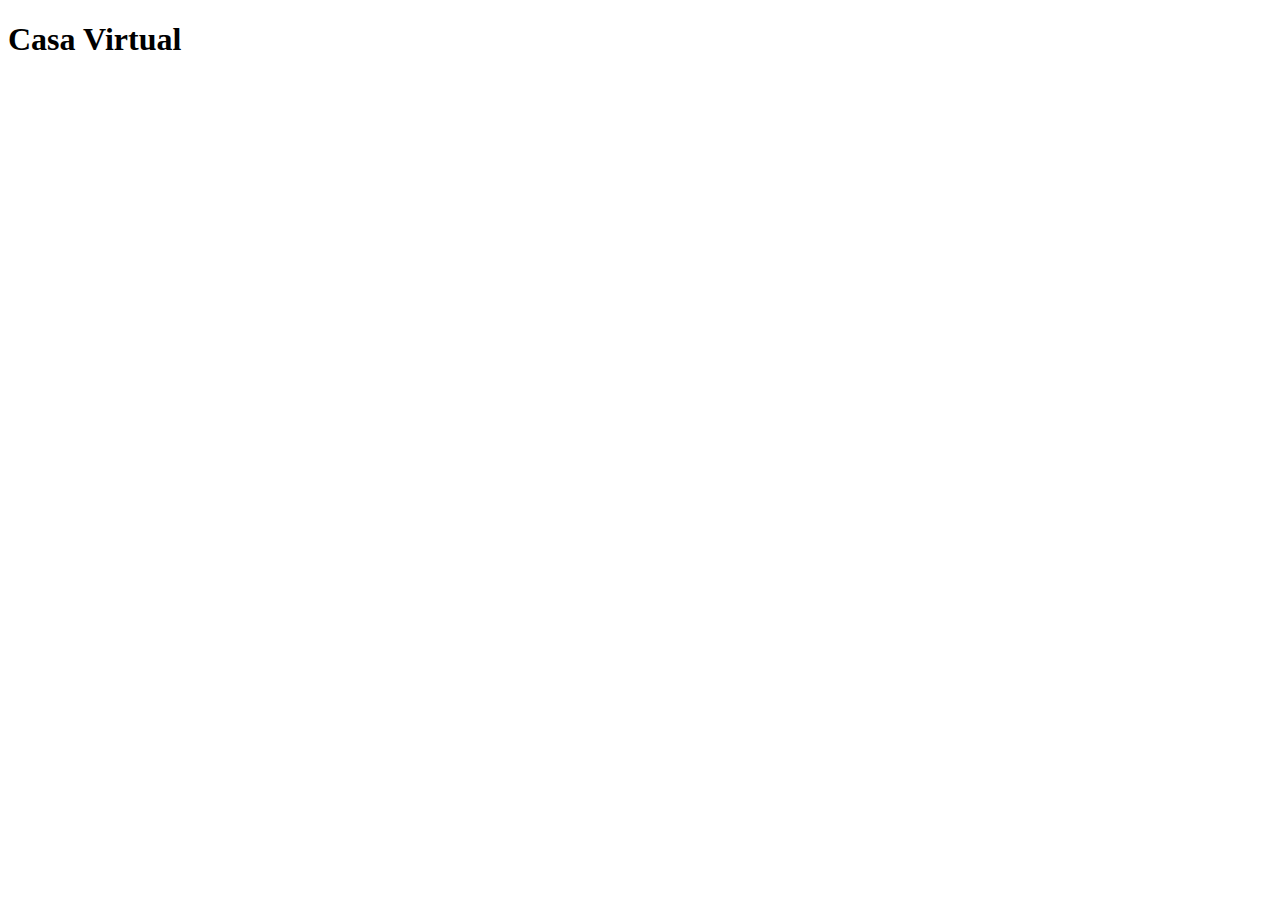
==== casa_virtual.html @ c3abea75 "first commit" ====
<!DOCTYPE html>
<html lang="pt-br">
<head>
    <meta charset="UTF-8">
    <meta name="viewport" content="width=device-width, initial-scale=1.0">
    <title>Casa Virtual</title>
</head>
<body>
    <div>
        <h1>Casa Virtual</h1>
    </div>
</body> 
</html>
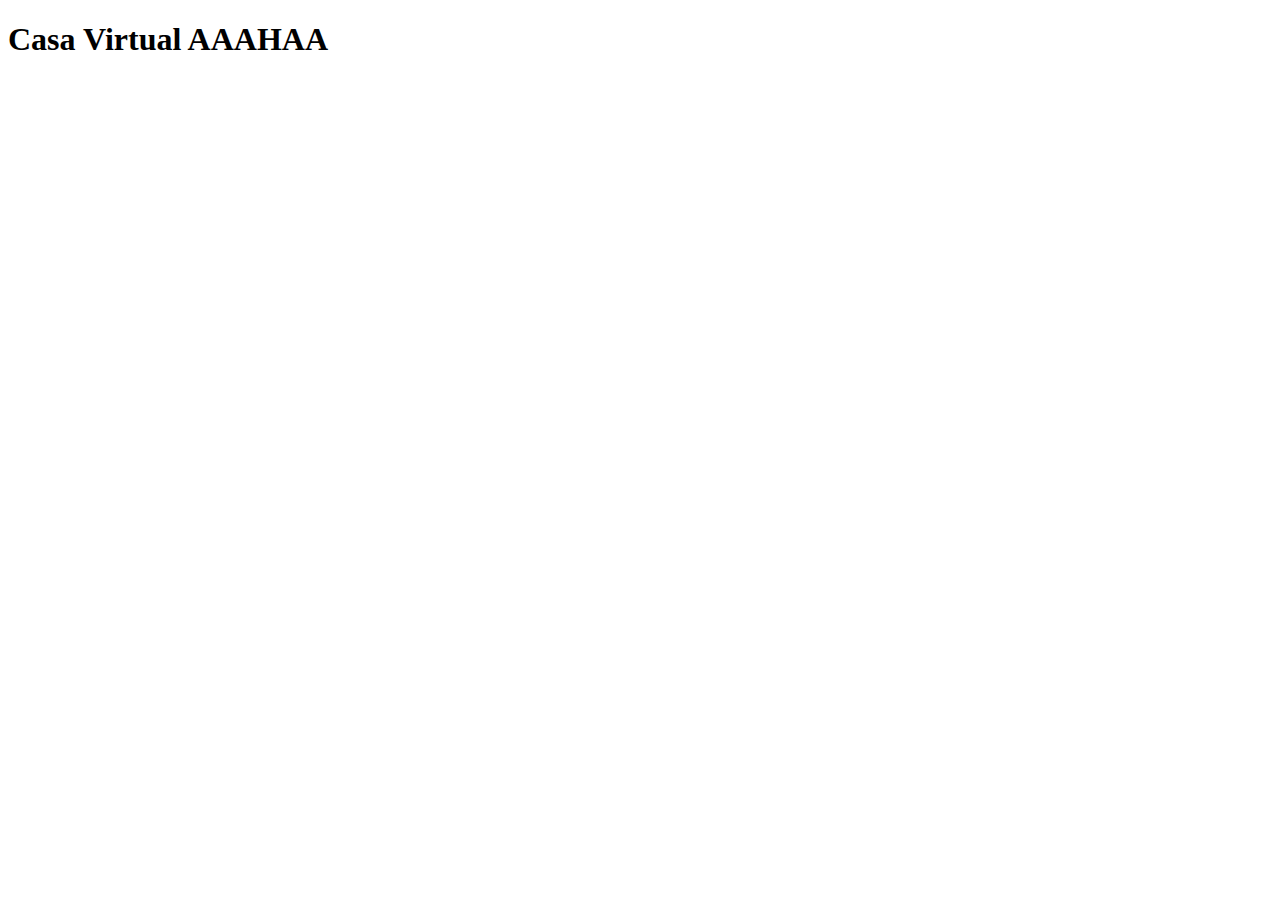
==== commit 30a84bc2: "mudei a casa virtual" ====
--- a/casa_virtual.html
+++ b/casa_virtual.html
@@ -7,7 +7,7 @@
 </head>
 <body>
     <div>
-        <h1>Casa Virtual</h1>
+        <h1>Casa Virtual AAAHAA</h1>
     </div>
 </body> 
 </html>